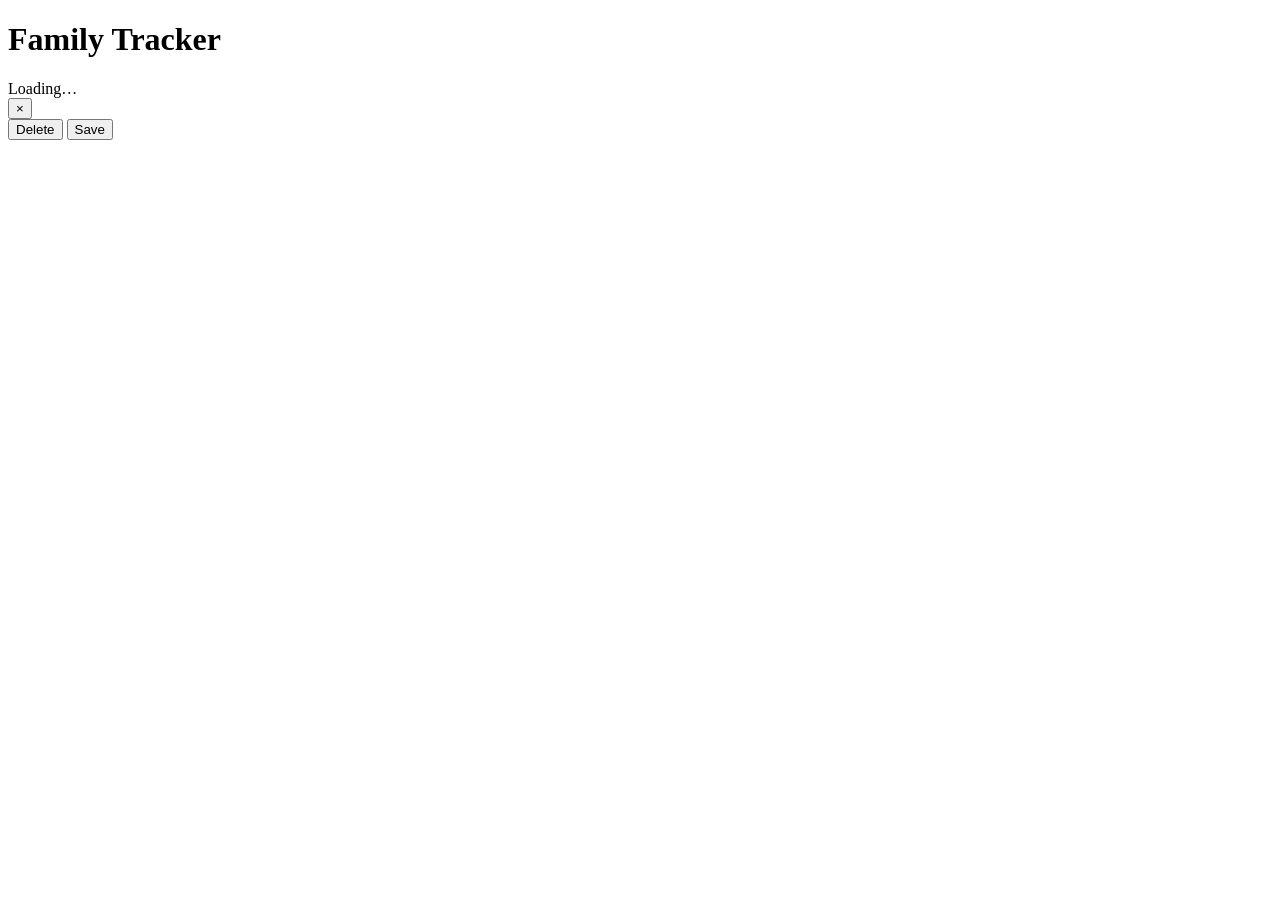
==== app/static/index.html @ 70e47fc0 "Add local tracker app to replace manual artifact export/sync Flask server + schema-driven frontend t" ====
<!doctype html>
<html lang="en">
<head>
<meta charset="utf-8">
<meta name="viewport" content="width=device-width, initial-scale=1">
<title>Family Tracker</title>
<link rel="stylesheet" href="/styles.css">
</head>
<body>
<header id="app-header">
  <h1 id="app-title">Family Tracker</h1>
  <div id="save-status" class="save-status">Loading…</div>
</header>

<nav id="board-tabs" class="board-tabs"></nav>

<div id="board-description" class="board-description"></div>

<main id="board-columns" class="board-columns"></main>

<div id="card-modal" class="modal hidden">
  <div class="modal-content">
    <button id="modal-close" class="modal-close" aria-label="Close">&times;</button>
    <div id="modal-body"></div>
    <div class="modal-actions">
      <button id="modal-delete" class="btn btn-danger">Delete</button>
      <button id="modal-save" class="btn btn-primary">Save</button>
    </div>
  </div>
</div>

<script src="/app.js"></script>
</body>
</html>
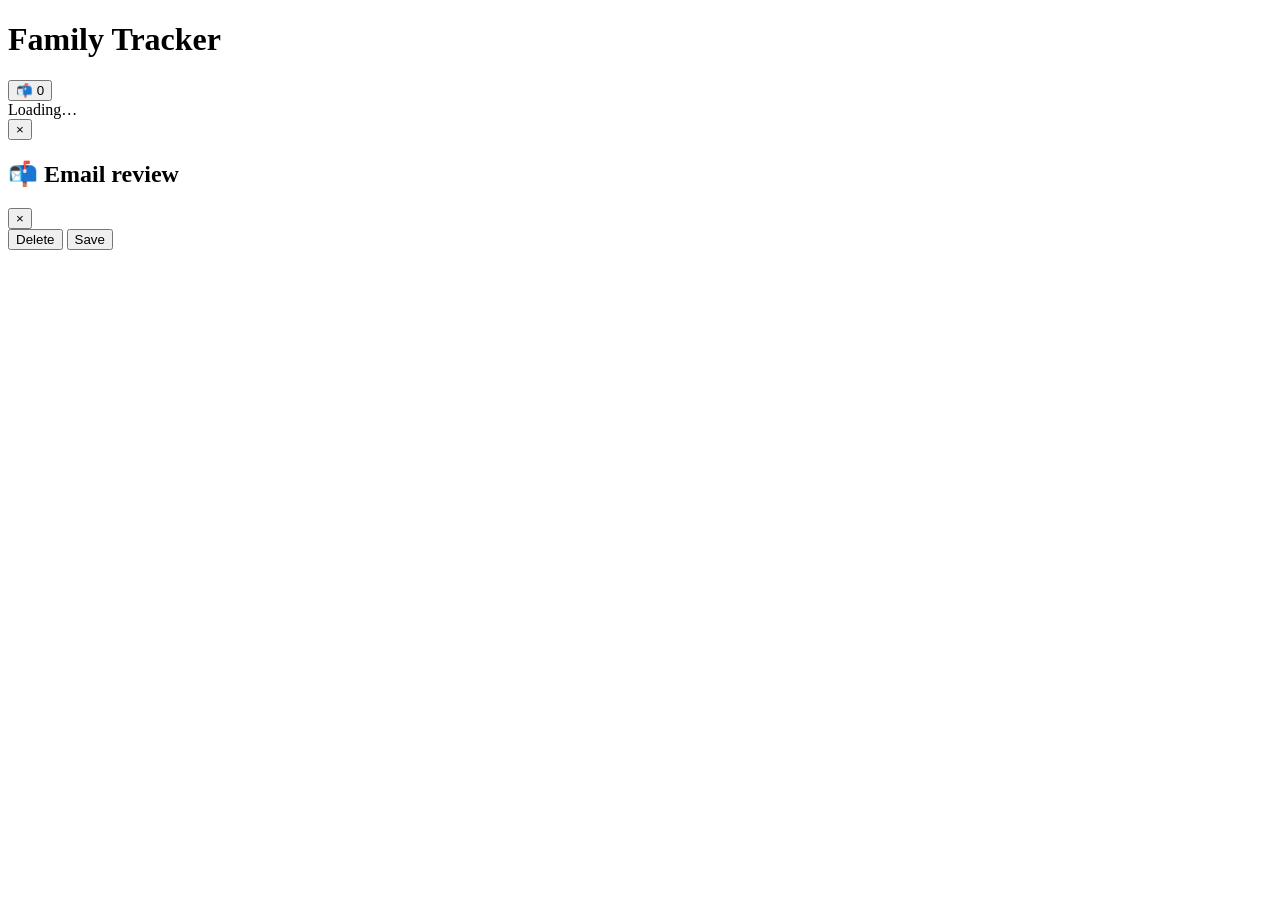
==== commit 17ce8d49: "Add email review inbox: inbound Gmail sync surfaces status changes Adds an emailSync model (pending/" ====
--- a/app/static/index.html
+++ b/app/static/index.html
@@ -9,7 +9,10 @@
 <body>
 <header id="app-header">
   <h1 id="app-title">Family Tracker</h1>
-  <div id="save-status" class="save-status">Loading…</div>
+  <div class="header-right">
+    <button id="review-btn" class="review-btn hidden">📬 <span id="review-count">0</span></button>
+    <div id="save-status" class="save-status">Loading…</div>
+  </div>
 </header>
 
 <nav id="board-tabs" class="board-tabs"></nav>
@@ -17,6 +20,16 @@
 <div id="board-description" class="board-description"></div>
 
 <main id="board-columns" class="board-columns"></main>
+
+<div id="review-modal" class="modal hidden">
+  <div class="modal-content">
+    <button id="review-close" class="modal-close" aria-label="Close">&times;</button>
+    <h2 class="modal-heading">📬 Email review</h2>
+    <p class="modal-sub" id="review-sub"></p>
+    <div id="review-pending"></div>
+    <div id="review-activity"></div>
+  </div>
+</div>
 
 <div id="card-modal" class="modal hidden">
   <div class="modal-content">
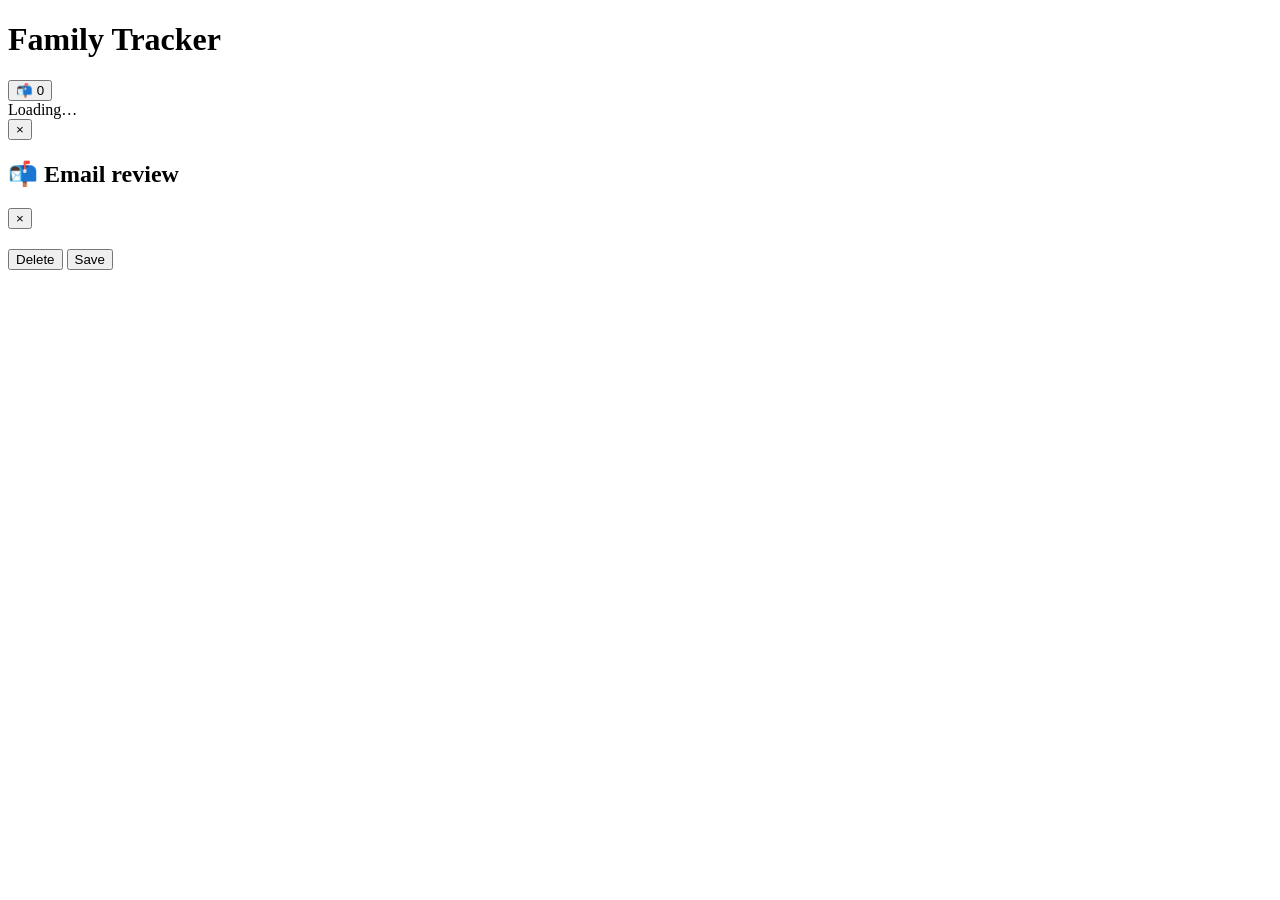
==== commit fc267465: "Modernize UI: refreshed design system, status colors, cleaner modals - New light/dark palette with s" ====
--- a/app/static/index.html
+++ b/app/static/index.html
@@ -4,6 +4,7 @@
 <meta charset="utf-8">
 <meta name="viewport" content="width=device-width, initial-scale=1">
 <title>Family Tracker</title>
+<link rel="icon" href="data:image/svg+xml,<svg xmlns=%22http://www.w3.org/2000/svg%22 viewBox=%220 0 100 100%22><text y=%22.9em%22 font-size=%2290%22>🏫</text></svg>">
 <link rel="stylesheet" href="/styles.css">
 </head>
 <body>
@@ -34,6 +35,7 @@
 <div id="card-modal" class="modal hidden">
   <div class="modal-content">
     <button id="modal-close" class="modal-close" aria-label="Close">&times;</button>
+    <h2 id="card-modal-heading" class="modal-heading"></h2>
     <div id="modal-body"></div>
     <div class="modal-actions">
       <button id="modal-delete" class="btn btn-danger">Delete</button>
